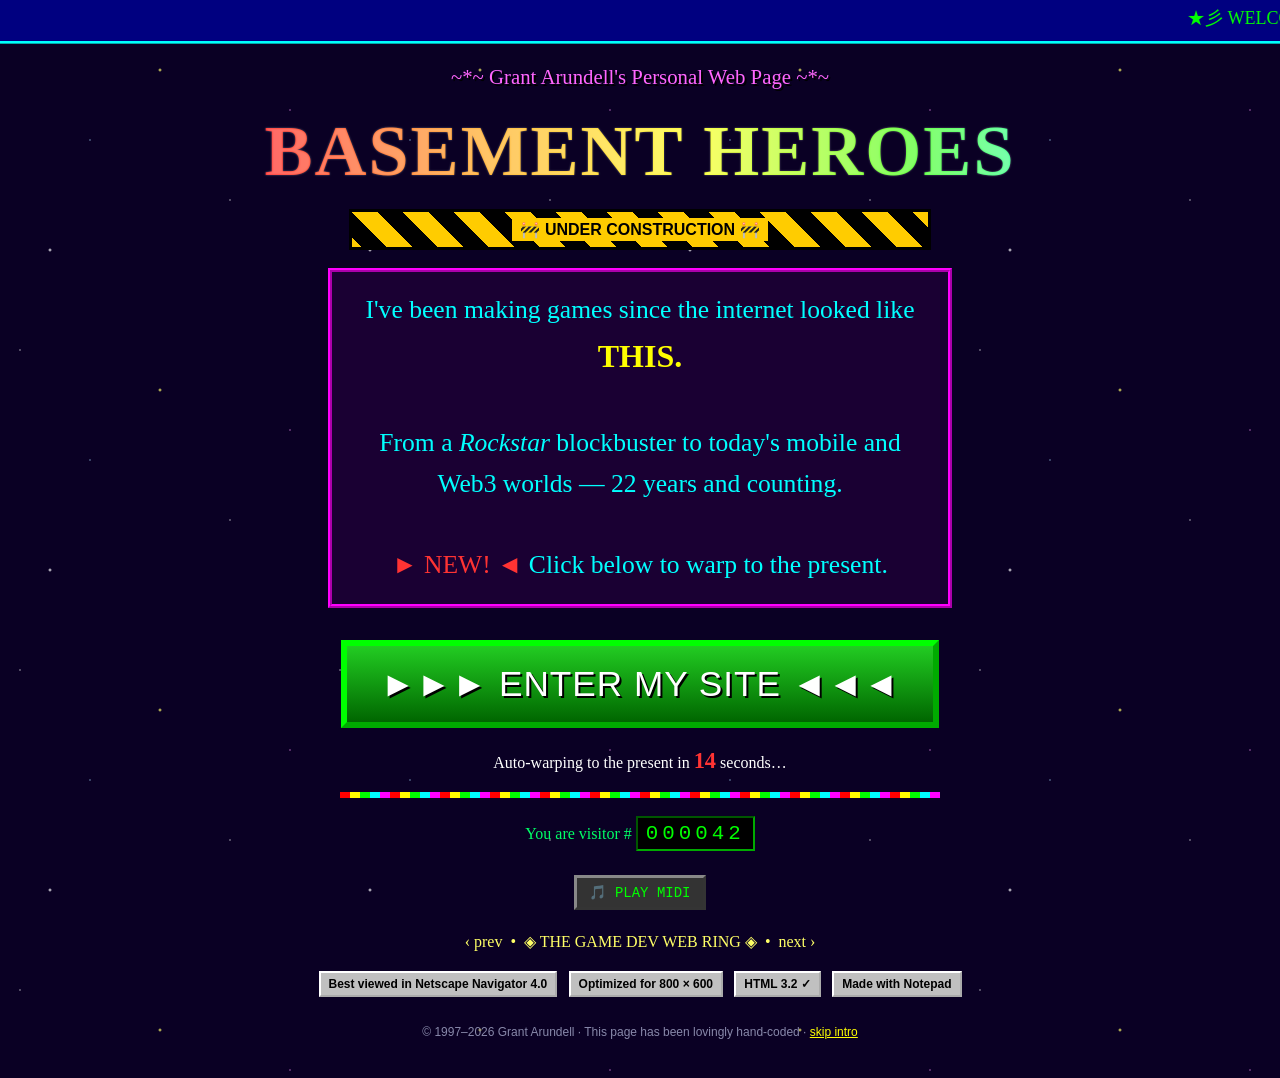
==== index.html @ 357cb103 "Retro experiment: GeoCities-style splash landing that auto-advances to home.html" ====
<!DOCTYPE html>
<html lang="en">
<head>
  <meta charset="UTF-8" />
  <meta name="viewport" content="width=device-width, initial-scale=1.0" />
  <title>~*~ Welcome to Grant Arundell's Homepage ~*~</title>
  <meta name="description" content="Grant Arundell has been making games since the internet looked like THIS. Enter the site." />
  <style>
    html, body { margin: 0; padding: 0; }
    body {
      background-color: #0a0024;
      background-image:
        radial-gradient(1px 1px at 20px 30px, #ffffff, transparent),
        radial-gradient(1px 1px at 90px 140px, #aaddff, transparent),
        radial-gradient(2px 2px at 160px 70px, #ffff66, transparent),
        radial-gradient(1px 1px at 230px 200px, #ffffff, transparent),
        radial-gradient(1px 1px at 290px 110px, #ff99ff, transparent),
        radial-gradient(2px 2px at 50px 250px, #ffffff, transparent);
      background-repeat: repeat;
      background-size: 320px 320px;
      font-family: "Comic Sans MS", "Comic Sans", "Chalkboard", cursive;
      color: #00ff66;
      text-align: center;
      cursor: crosshair;
      overflow-x: hidden;
    }
    a { color: #ffff00; }
    .top-marquee {
      background: #000080; color: #00ff00; border-bottom: 3px ridge #00ffff;
      font-family: "Times New Roman", serif; font-size: 18px; padding: 6px 0;
    }
    .wrap { max-width: 760px; margin: 18px auto; padding: 0 10px; }
    .title {
      font-size: clamp(2.2rem, 9vw, 4.5rem); font-weight: bold; letter-spacing: 2px;
      background: linear-gradient(90deg, #ff0000, #ff9900, #ffff00, #33ff00, #00ffff, #3366ff, #cc33ff, #ff0000);
      background-size: 200% auto;
      -webkit-background-clip: text; background-clip: text; -webkit-text-fill-color: transparent;
      animation: rainbow 6s linear infinite;
      text-shadow: 0 0 2px rgba(255,255,255,.4);
      margin: 6px 0;
    }
    @keyframes rainbow { to { background-position: 200% center; } }
    .subtitle { font-size: 1.3rem; color: #ff66ff; text-shadow: 2px 2px 0 #000; }
    .blink { animation: blink 1s steps(2, start) infinite; }
    @keyframes blink { to { visibility: hidden; } }
    .construction {
      margin: 16px auto; padding: 8px; max-width: 560px; color: #000; font-weight: bold;
      font-family: "Arial", sans-serif; border: 3px solid #000;
      background: repeating-linear-gradient(45deg, #ffcc00, #ffcc00 18px, #000 18px, #000 36px);
      background-size: 51px 51px; animation: march 1.2s linear infinite;
    }
    .construction span { background: #ffcc00; padding: 3px 8px; }
    @keyframes march { to { background-position: 51px 0; } }
    .message {
      font-family: "Times New Roman", serif; font-size: clamp(1.1rem, 3.2vw, 1.6rem);
      color: #00ffff; background: #1a0033; border: 4px ridge #ff00ff;
      padding: 18px; margin: 18px auto; max-width: 580px; line-height: 1.6;
    }
    .message b { color: #ffff00; font-size: 1.25em; }
    .enter-btn {
      display: inline-block; margin: 14px 0; padding: 18px 34px;
      font-family: "Impact", "Arial Black", sans-serif; font-size: clamp(1.4rem, 5vw, 2.2rem);
      color: #ffffff; text-decoration: none;
      background: linear-gradient(#22cc22, #006600); border: 6px outset #00ff00;
      text-shadow: 2px 2px 0 #000; letter-spacing: 1px;
    }
    .enter-btn:active { border-style: inset; }
    .enter-btn:hover { background: linear-gradient(#33ff33, #009900); }
    .countdown { font-size: 1rem; color: #ffffff; margin-top: 6px; }
    .countdown b { color: #ff3333; font-size: 1.4em; }
    hr.fancy { border: 0; height: 6px; margin: 18px auto; max-width: 600px;
      background: repeating-linear-gradient(90deg, #ff0000 0 10px, #ffff00 10px 20px, #00ff00 20px 30px, #00ffff 30px 40px, #ff00ff 40px 50px); }
    .counter { font-family: "Courier New", monospace; display: inline-block; background: #000;
      color: #00ff00; border: 2px inset #00aa00; padding: 4px 8px; letter-spacing: 4px; font-size: 1.3rem; }
    .badges { margin: 16px auto; font-family: "Arial", sans-serif; font-size: 12px; color: #cccccc; }
    .badge { display: inline-block; background: #c0c0c0; color: #000; border: 2px outset #fff;
      padding: 4px 8px; margin: 4px; font-weight: bold; }
    .webring { font-family: "Times New Roman", serif; color: #ffff66; margin: 14px auto; }
    .tunes { background: #333; color: #0f0; border: 3px outset #888; font-family: monospace;
      font-size: 14px; padding: 6px 12px; cursor: pointer; margin: 8px; }
    .footer { font-size: 12px; color: #8888aa; font-family: "Arial", sans-serif; margin: 24px 0 40px; }
    .spark { position: fixed; pointer-events: none; z-index: 9999; font-size: 14px;
      animation: fade .8s linear forwards; }
    @keyframes fade { to { opacity: 0; transform: translateY(-14px) scale(.4); } }
  </style>
</head>
<body>
  <div class="top-marquee">
    <marquee scrollamount="6">★彡 WELCOME TO MY HOMEPAGE 彡★ &nbsp; You are visitor number — see below! &nbsp; ✉ Sign my guestbook! &nbsp; 🎮 Now playing: 22 years of shipping games &nbsp; ★彡 WELCOME 彡★</marquee>
  </div>

  <div class="wrap">
    <p class="subtitle"><span class="blink">~*~</span> Grant Arundell's Personal Web Page <span class="blink">~*~</span></p>
    <div class="title">BASEMENT&nbsp;HEROES</div>

    <div class="construction"><span>🚧 UNDER CONSTRUCTION 🚧</span></div>

    <div class="message">
      I've been making games since the internet looked like <b>THIS.</b>
      <br /><br />
      From a <i>Rockstar</i> blockbuster to today's mobile and Web3 worlds — 22 years and counting.
      <br /><br />
      <span class="blink" style="color:#ff3333;">► NEW! ◄</span> Click below to warp to the present.
    </div>

    <a class="enter-btn" href="home.html">►►► ENTER MY SITE ◄◄◄</a>
    <p class="countdown">Auto-warping to the present in <b id="cd">15</b> seconds…</p>

    <hr class="fancy" />

    <p>You are visitor # <span class="counter" id="hits">000042</span></p>

    <button class="tunes" id="tunes" type="button">🎵 PLAY MIDI</button>

    <div class="webring">‹ prev &nbsp;•&nbsp; ◈ THE GAME DEV WEB RING ◈ &nbsp;•&nbsp; next ›</div>

    <div class="badges">
      <span class="badge">Best viewed in Netscape Navigator 4.0</span>
      <span class="badge">Optimized for 800 × 600</span>
      <span class="badge">HTML 3.2 ✓</span>
      <span class="badge">Made with Notepad</span>
    </div>

    <p class="footer">© 1997–2026 Grant Arundell · This page has been lovingly hand-coded · <a href="home.html">skip intro</a></p>
  </div>

  <script>
    // ── 15-second auto-warp to the real site ──
    var n = 15, cd = document.getElementById('cd');
    var timer = setInterval(function () {
      n -= 1;
      if (cd) cd.textContent = n;
      if (n <= 0) { clearInterval(timer); window.location.href = 'home.html'; }
    }, 1000);

    // ── Classic visitor hit counter (localStorage) ──
    try {
      var v = parseInt(localStorage.getItem('bh_hits') || '41', 10) + 1;
      localStorage.setItem('bh_hits', v);
      document.getElementById('hits').textContent = String(v).padStart(6, '0');
    } catch (e) {}

    // ── Sparkle cursor trail ──
    var last = 0;
    document.addEventListener('mousemove', function (e) {
      var now = Date.now();
      if (now - last < 40) return;
      last = now;
      var s = document.createElement('span');
      s.className = 'spark';
      s.textContent = ['✦', '✧', '⋆', '✩'][Math.floor((now / 40) % 4)];
      s.style.left = e.clientX + 'px';
      s.style.top = e.clientY + 'px';
      s.style.color = ['#ff0', '#0ff', '#f0f', '#fff'][Math.floor((now / 40) % 4)];
      document.body.appendChild(s);
      setTimeout(function () { s.remove(); }, 800);
    });

    // ── Cheesy WebAudio "MIDI" loop ──
    var actx = null, step = 0, seq = null, playing = false;
    var notes = [262, 330, 392, 523, 392, 330, 294, 349]; // little major-key noodle
    var btn = document.getElementById('tunes');
    btn.addEventListener('click', function () {
      if (!playing) {
        actx = actx || new (window.AudioContext || window.webkitAudioContext)();
        playing = true; btn.textContent = '🔇 STOP MIDI';
        seq = setInterval(function () {
          var o = actx.createOscillator(), g = actx.createGain();
          o.type = 'square'; o.frequency.value = notes[step % notes.length];
          g.gain.value = 0.06; o.connect(g); g.connect(actx.destination);
          o.start(); o.stop(actx.currentTime + 0.18);
          step += 1;
        }, 220);
      } else {
        playing = false; btn.textContent = '🎵 PLAY MIDI';
        clearInterval(seq);
      }
    });
  </script>
</body>
</html>
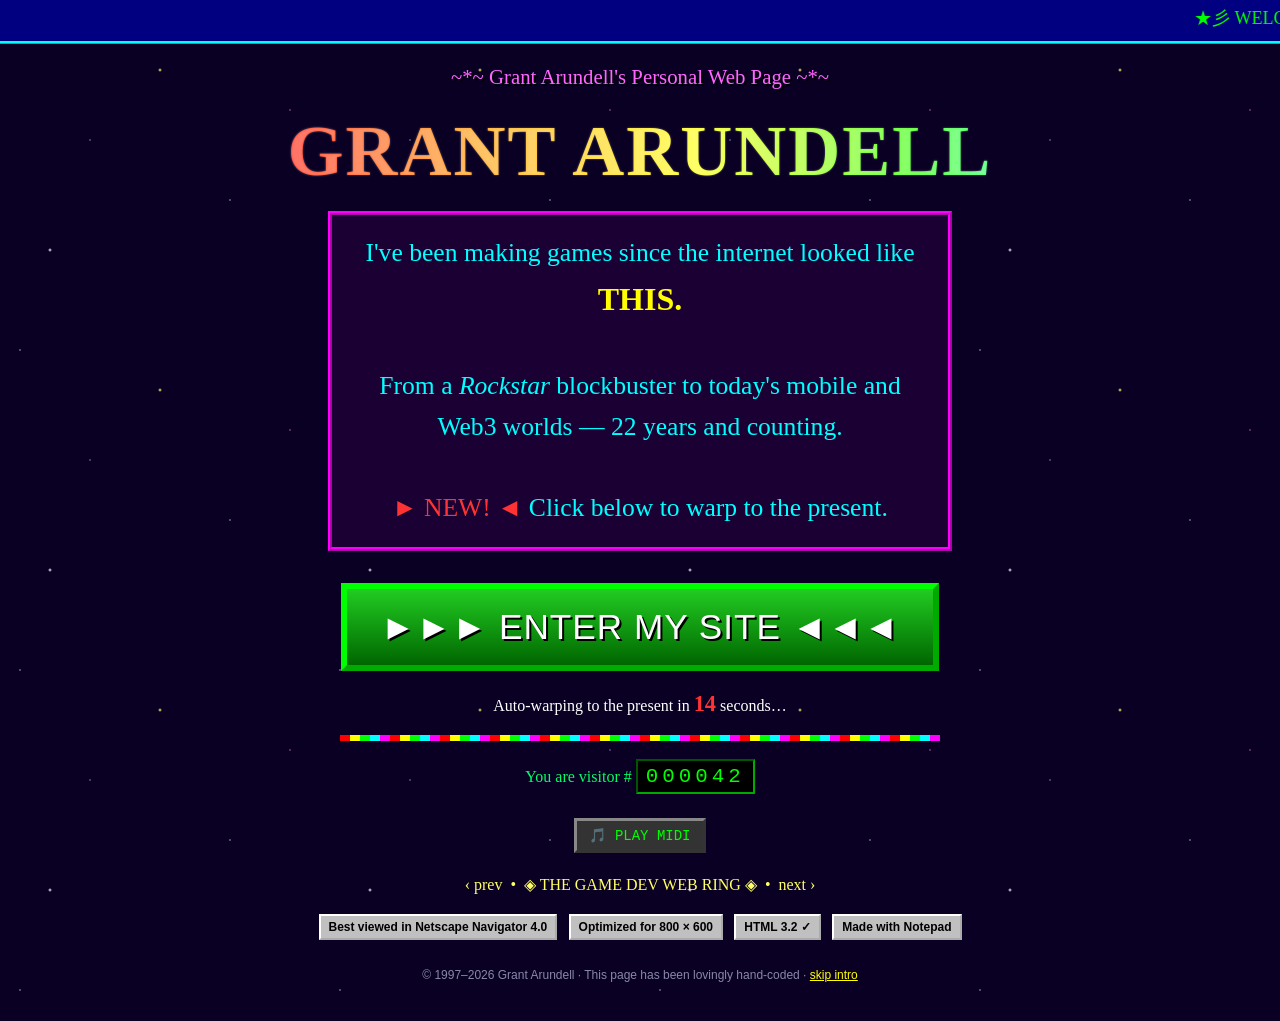
==== commit b9e039ff: "Retro: remove Under Construction banner and Basement Heroes branding (title = name)" ====
--- a/index.html
+++ b/index.html
@@ -43,14 +43,6 @@
     .subtitle { font-size: 1.3rem; color: #ff66ff; text-shadow: 2px 2px 0 #000; }
     .blink { animation: blink 1s steps(2, start) infinite; }
     @keyframes blink { to { visibility: hidden; } }
-    .construction {
-      margin: 16px auto; padding: 8px; max-width: 560px; color: #000; font-weight: bold;
-      font-family: "Arial", sans-serif; border: 3px solid #000;
-      background: repeating-linear-gradient(45deg, #ffcc00, #ffcc00 18px, #000 18px, #000 36px);
-      background-size: 51px 51px; animation: march 1.2s linear infinite;
-    }
-    .construction span { background: #ffcc00; padding: 3px 8px; }
-    @keyframes march { to { background-position: 51px 0; } }
     .message {
       font-family: "Times New Roman", serif; font-size: clamp(1.1rem, 3.2vw, 1.6rem);
       color: #00ffff; background: #1a0033; border: 4px ridge #ff00ff;
@@ -91,9 +83,7 @@
 
   <div class="wrap">
     <p class="subtitle"><span class="blink">~*~</span> Grant Arundell's Personal Web Page <span class="blink">~*~</span></p>
-    <div class="title">BASEMENT&nbsp;HEROES</div>
-
-    <div class="construction"><span>🚧 UNDER CONSTRUCTION 🚧</span></div>
+    <div class="title">GRANT&nbsp;ARUNDELL</div>
 
     <div class="message">
       I've been making games since the internet looked like <b>THIS.</b>
@@ -135,8 +125,8 @@
 
     // ── Classic visitor hit counter (localStorage) ──
     try {
-      var v = parseInt(localStorage.getItem('bh_hits') || '41', 10) + 1;
-      localStorage.setItem('bh_hits', v);
+      var v = parseInt(localStorage.getItem('visit_count') || '41', 10) + 1;
+      localStorage.setItem('visit_count', v);
       document.getElementById('hits').textContent = String(v).padStart(6, '0');
     } catch (e) {}
 
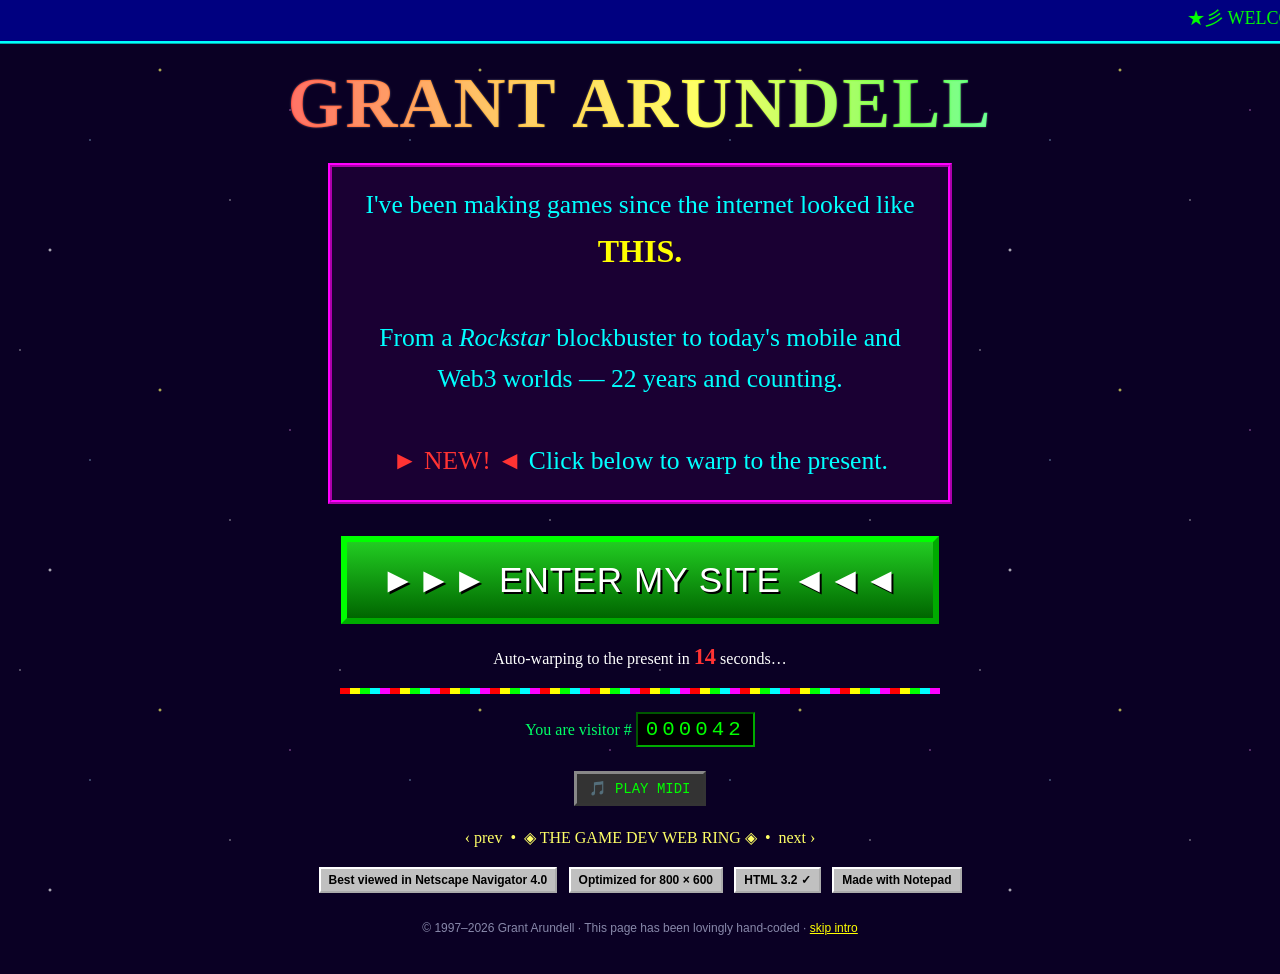
==== commit a31e903b: "Retro: remove 'Personal Web Page' subtitle" ====
--- a/index.html
+++ b/index.html
@@ -82,7 +82,6 @@
   </div>
 
   <div class="wrap">
-    <p class="subtitle"><span class="blink">~*~</span> Grant Arundell's Personal Web Page <span class="blink">~*~</span></p>
     <div class="title">GRANT&nbsp;ARUNDELL</div>
 
     <div class="message">
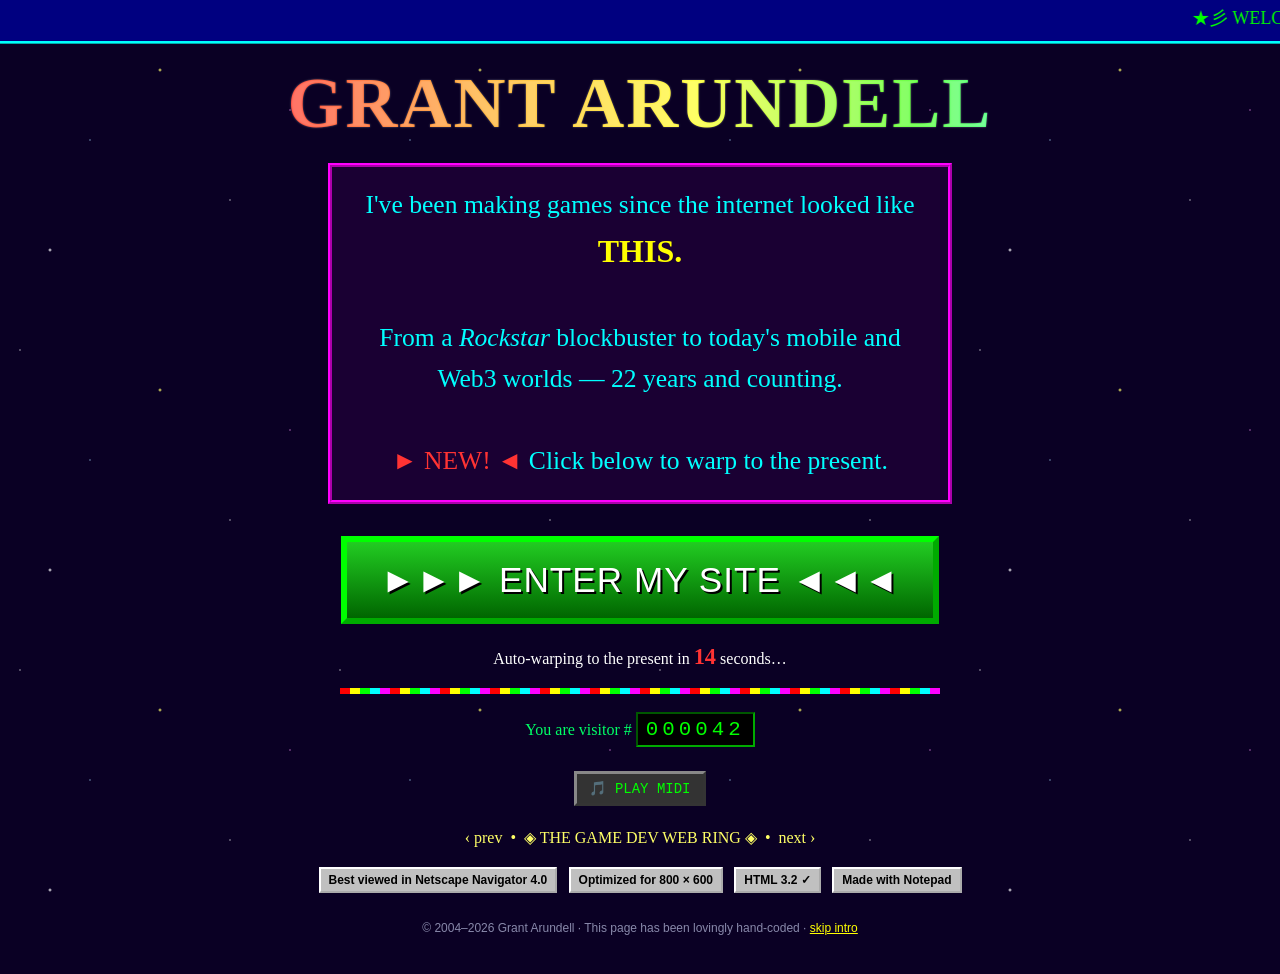
==== commit 7d60c906: "Retro: footer year 2004-2026" ====
--- a/index.html
+++ b/index.html
@@ -110,7 +110,7 @@
       <span class="badge">Made with Notepad</span>
     </div>
 
-    <p class="footer">© 1997–2026 Grant Arundell · This page has been lovingly hand-coded · <a href="home.html">skip intro</a></p>
+    <p class="footer">© 2004–2026 Grant Arundell · This page has been lovingly hand-coded · <a href="home.html">skip intro</a></p>
   </div>
 
   <script>
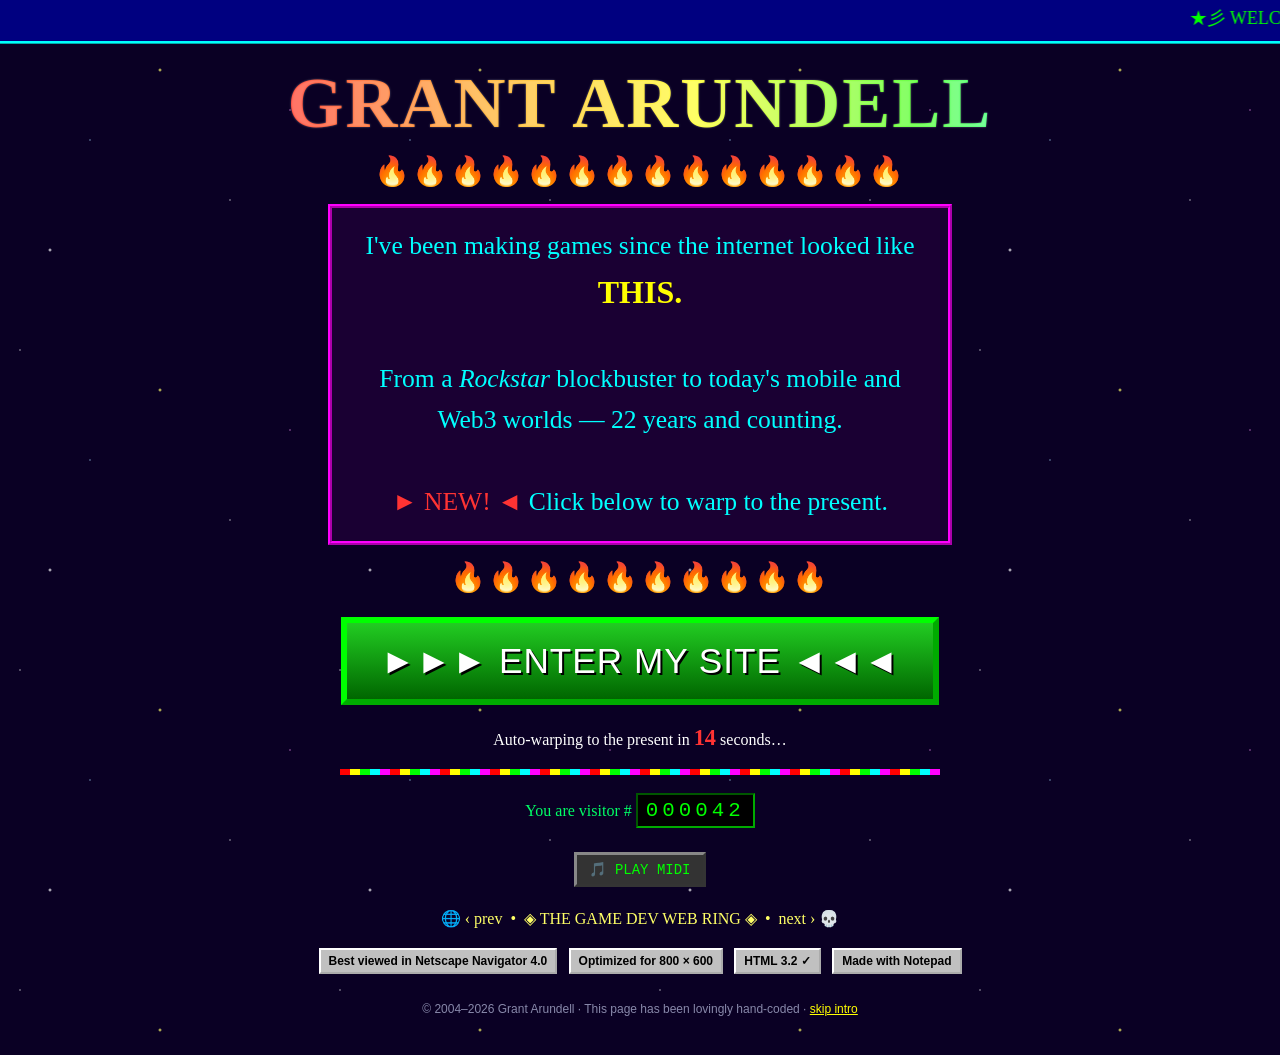
==== commit 4f09c0f6: "Retro: add animated flame bars + spinning globe/skull" ====
--- a/index.html
+++ b/index.html
@@ -71,6 +71,17 @@
     .tunes { background: #333; color: #0f0; border: 3px outset #888; font-family: monospace;
       font-size: 14px; padding: 6px 12px; cursor: pointer; margin: 8px; }
     .footer { font-size: 12px; color: #8888aa; font-family: "Arial", sans-serif; margin: 24px 0 40px; }
+    .flames { font-size: 1.8rem; line-height: 1; letter-spacing: 2px; margin: 12px 0; }
+    .flames span { display: inline-block; transform-origin: bottom center;
+      animation: flicker .4s ease-in-out infinite alternate; }
+    .flames span:nth-child(2n) { animation-duration: .55s; }
+    .flames span:nth-child(3n) { animation-duration: .3s; }
+    @keyframes flicker {
+      from { transform: scaleY(.9) rotate(-5deg); filter: drop-shadow(0 0 2px #ff8800); }
+      to   { transform: scaleY(1.2) rotate(5deg); filter: drop-shadow(0 -3px 7px #ff3300); }
+    }
+    .spin { display: inline-block; animation: spin 2.4s linear infinite; }
+    @keyframes spin { to { transform: rotate(360deg); } }
     .spark { position: fixed; pointer-events: none; z-index: 9999; font-size: 14px;
       animation: fade .8s linear forwards; }
     @keyframes fade { to { opacity: 0; transform: translateY(-14px) scale(.4); } }
@@ -83,6 +94,7 @@
 
   <div class="wrap">
     <div class="title">GRANT&nbsp;ARUNDELL</div>
+    <div class="flames" aria-hidden="true"><span>🔥</span><span>🔥</span><span>🔥</span><span>🔥</span><span>🔥</span><span>🔥</span><span>🔥</span><span>🔥</span><span>🔥</span><span>🔥</span><span>🔥</span><span>🔥</span><span>🔥</span><span>🔥</span></div>
 
     <div class="message">
       I've been making games since the internet looked like <b>THIS.</b>
@@ -92,6 +104,7 @@
       <span class="blink" style="color:#ff3333;">► NEW! ◄</span> Click below to warp to the present.
     </div>
 
+    <div class="flames" aria-hidden="true"><span>🔥</span><span>🔥</span><span>🔥</span><span>🔥</span><span>🔥</span><span>🔥</span><span>🔥</span><span>🔥</span><span>🔥</span><span>🔥</span></div>
     <a class="enter-btn" href="home.html">►►► ENTER MY SITE ◄◄◄</a>
     <p class="countdown">Auto-warping to the present in <b id="cd">15</b> seconds…</p>
 
@@ -101,7 +114,7 @@
 
     <button class="tunes" id="tunes" type="button">🎵 PLAY MIDI</button>
 
-    <div class="webring">‹ prev &nbsp;•&nbsp; ◈ THE GAME DEV WEB RING ◈ &nbsp;•&nbsp; next ›</div>
+    <div class="webring"><span class="spin">🌐</span> ‹ prev &nbsp;•&nbsp; ◈ THE GAME DEV WEB RING ◈ &nbsp;•&nbsp; next › <span class="spin">💀</span></div>
 
     <div class="badges">
       <span class="badge">Best viewed in Netscape Navigator 4.0</span>
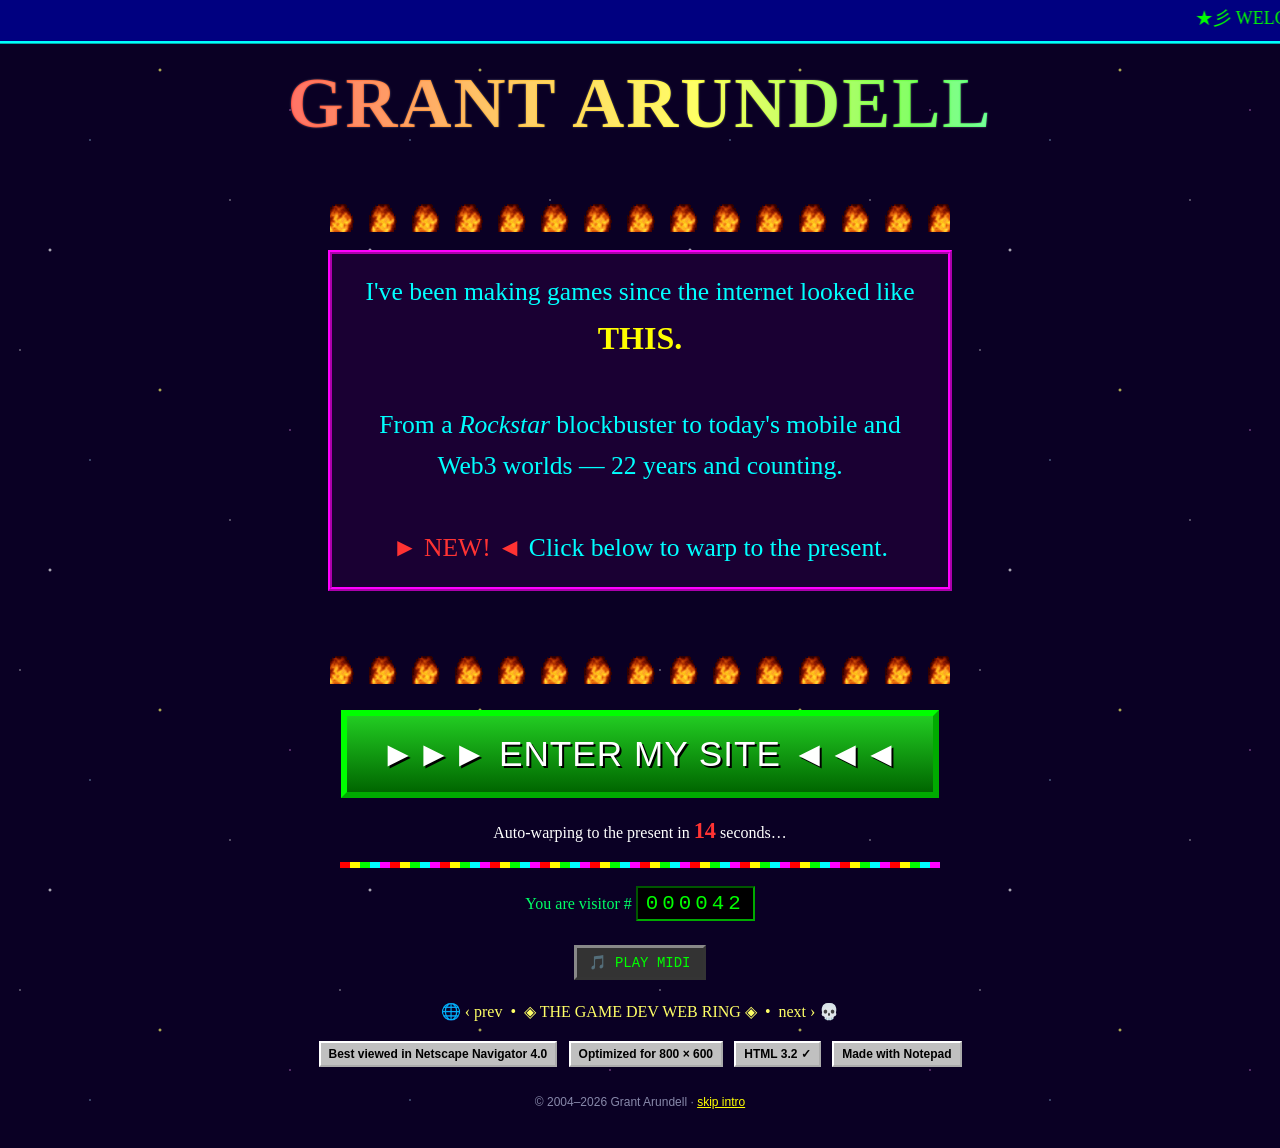
==== commit ba27a7a0: "Retro: real animated flame-bar GIF (tiled) replacing CSS flames; drop hand-coded footer line" ====
--- a/index.html
+++ b/index.html
@@ -71,15 +71,8 @@
     .tunes { background: #333; color: #0f0; border: 3px outset #888; font-family: monospace;
       font-size: 14px; padding: 6px 12px; cursor: pointer; margin: 8px; }
     .footer { font-size: 12px; color: #8888aa; font-family: "Arial", sans-serif; margin: 24px 0 40px; }
-    .flames { font-size: 1.8rem; line-height: 1; letter-spacing: 2px; margin: 12px 0; }
-    .flames span { display: inline-block; transform-origin: bottom center;
-      animation: flicker .4s ease-in-out infinite alternate; }
-    .flames span:nth-child(2n) { animation-duration: .55s; }
-    .flames span:nth-child(3n) { animation-duration: .3s; }
-    @keyframes flicker {
-      from { transform: scaleY(.9) rotate(-5deg); filter: drop-shadow(0 0 2px #ff8800); }
-      to   { transform: scaleY(1.2) rotate(5deg); filter: drop-shadow(0 -3px 7px #ff3300); }
-    }
+    .firebar { height: 75px; max-width: 620px; margin: 12px auto;
+      background: url("assets/img/fire.gif") repeat-x center; image-rendering: pixelated; }
     .spin { display: inline-block; animation: spin 2.4s linear infinite; }
     @keyframes spin { to { transform: rotate(360deg); } }
     .spark { position: fixed; pointer-events: none; z-index: 9999; font-size: 14px;
@@ -94,7 +87,7 @@
 
   <div class="wrap">
     <div class="title">GRANT&nbsp;ARUNDELL</div>
-    <div class="flames" aria-hidden="true"><span>🔥</span><span>🔥</span><span>🔥</span><span>🔥</span><span>🔥</span><span>🔥</span><span>🔥</span><span>🔥</span><span>🔥</span><span>🔥</span><span>🔥</span><span>🔥</span><span>🔥</span><span>🔥</span></div>
+    <div class="firebar" aria-hidden="true"></div>
 
     <div class="message">
       I've been making games since the internet looked like <b>THIS.</b>
@@ -104,7 +97,7 @@
       <span class="blink" style="color:#ff3333;">► NEW! ◄</span> Click below to warp to the present.
     </div>
 
-    <div class="flames" aria-hidden="true"><span>🔥</span><span>🔥</span><span>🔥</span><span>🔥</span><span>🔥</span><span>🔥</span><span>🔥</span><span>🔥</span><span>🔥</span><span>🔥</span></div>
+    <div class="firebar" aria-hidden="true"></div>
     <a class="enter-btn" href="home.html">►►► ENTER MY SITE ◄◄◄</a>
     <p class="countdown">Auto-warping to the present in <b id="cd">15</b> seconds…</p>
 
@@ -123,7 +116,7 @@
       <span class="badge">Made with Notepad</span>
     </div>
 
-    <p class="footer">© 2004–2026 Grant Arundell · This page has been lovingly hand-coded · <a href="home.html">skip intro</a></p>
+    <p class="footer">© 2004–2026 Grant Arundell · <a href="home.html">skip intro</a></p>
   </div>
 
   <script>
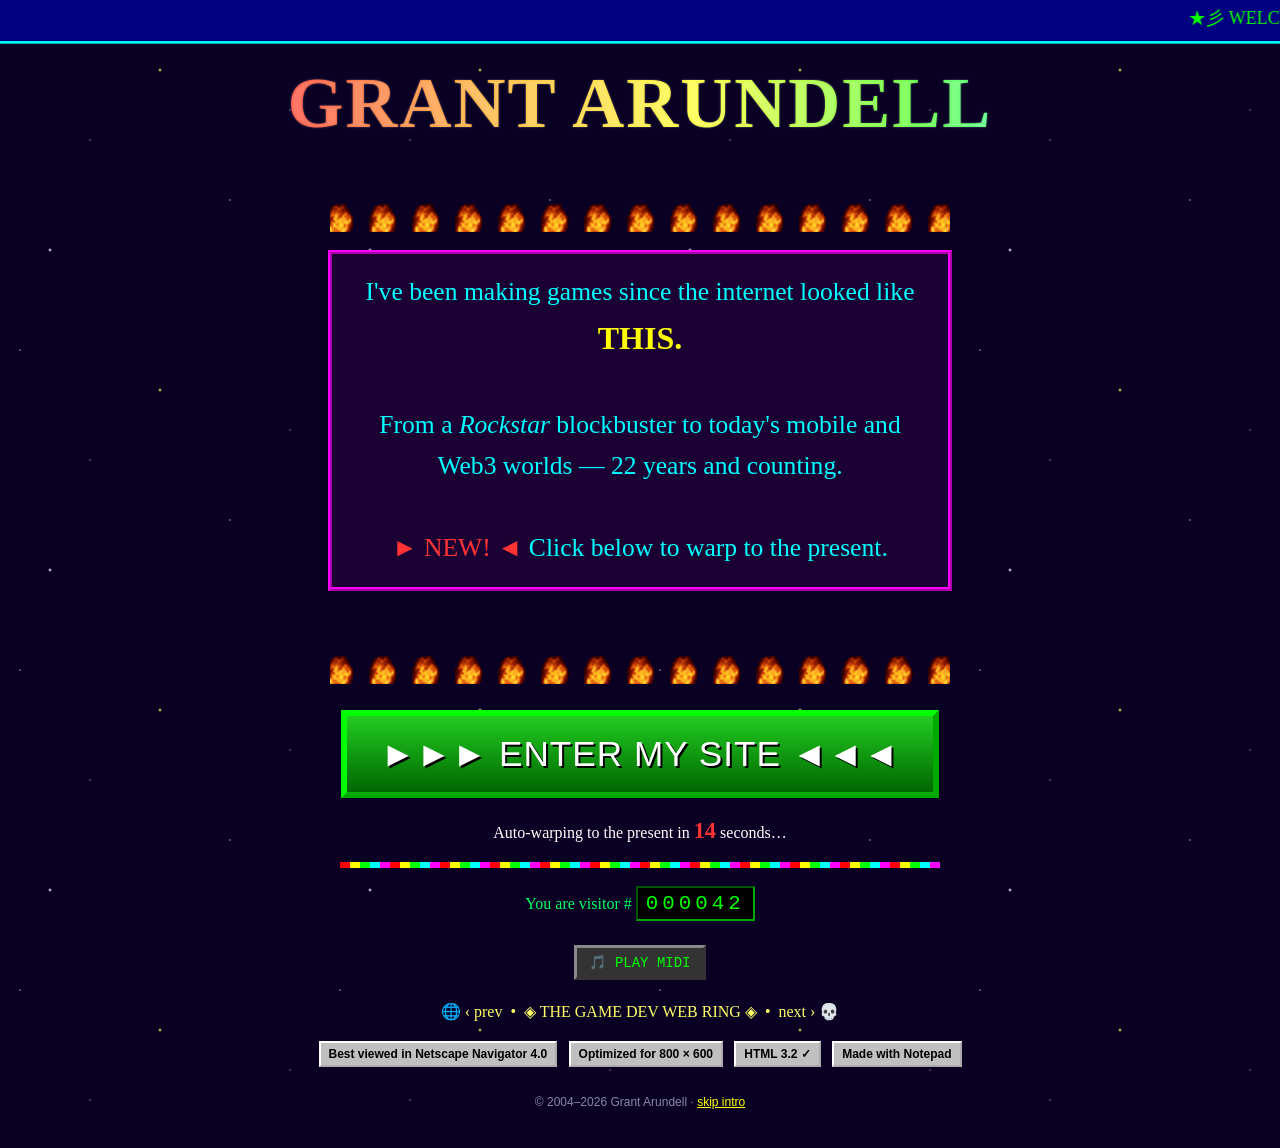
==== commit 06f3bbf9: "Retro: mobile-friendly landing (responsive breakpoint, wrapping title)" ====
--- a/index.html
+++ b/index.html
@@ -78,6 +78,18 @@
     .spark { position: fixed; pointer-events: none; z-index: 9999; font-size: 14px;
       animation: fade .8s linear forwards; }
     @keyframes fade { to { opacity: 0; transform: translateY(-14px) scale(.4); } }
+    @media (max-width: 600px) {
+      body { cursor: default; }
+      .wrap { margin: 12px auto; }
+      .title { letter-spacing: 0; line-height: 1.05; }
+      .top-marquee { font-size: 15px; }
+      .firebar { height: 48px; }
+      .message { padding: 14px; font-size: 1.05rem; margin: 14px auto; }
+      .enter-btn { padding: 14px 18px; font-size: 1.35rem; }
+      .counter { font-size: 1.1rem; letter-spacing: 2px; }
+      .webring { font-size: 13px; }
+      .badge { font-size: 11px; padding: 3px 6px; }
+    }
   </style>
 </head>
 <body>
@@ -86,7 +98,7 @@
   </div>
 
   <div class="wrap">
-    <div class="title">GRANT&nbsp;ARUNDELL</div>
+    <div class="title">GRANT ARUNDELL</div>
     <div class="firebar" aria-hidden="true"></div>
 
     <div class="message">
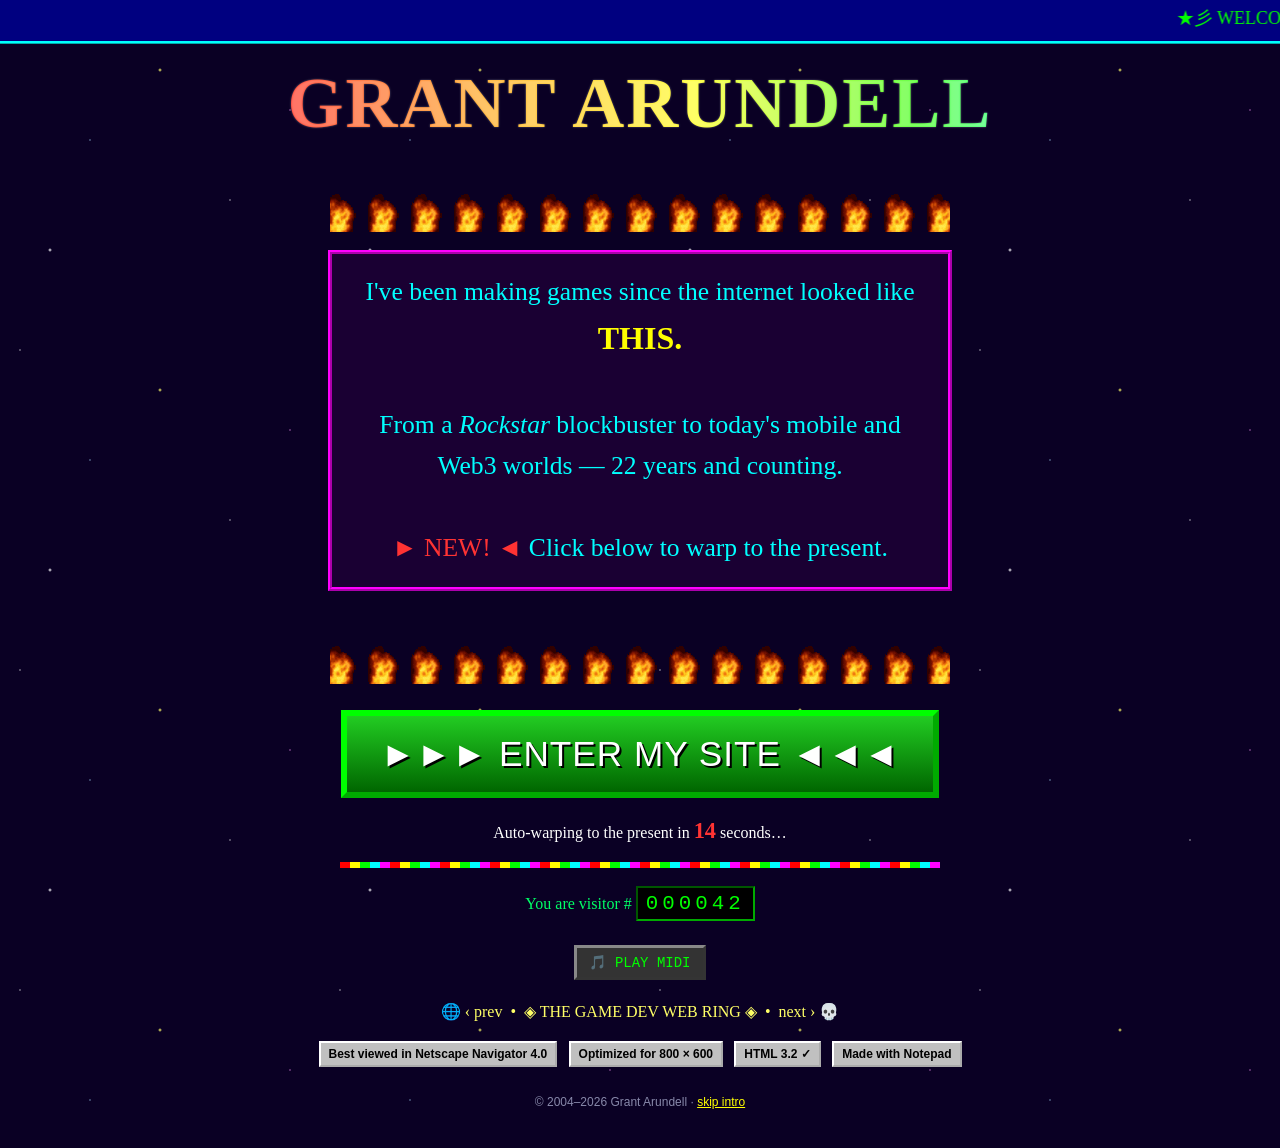
==== commit f8565646: "Retro: tighten mobile layout — one-line scaling ENTER button, compact message so countdown is visibl" ====
--- a/index.html
+++ b/index.html
@@ -80,12 +80,15 @@
     @keyframes fade { to { opacity: 0; transform: translateY(-14px) scale(.4); } }
     @media (max-width: 600px) {
       body { cursor: default; }
-      .wrap { margin: 12px auto; }
-      .title { letter-spacing: 0; line-height: 1.05; }
-      .top-marquee { font-size: 15px; }
-      .firebar { height: 48px; }
-      .message { padding: 14px; font-size: 1.05rem; margin: 14px auto; }
-      .enter-btn { padding: 14px 18px; font-size: 1.35rem; }
+      .wrap { margin: 8px auto; }
+      .title { font-size: 2rem; letter-spacing: 0; line-height: 1.05; margin: 4px 0; }
+      .top-marquee { font-size: 15px; padding: 4px 0; }
+      .firebar { height: 34px; margin: 8px auto; }
+      .message { padding: 10px 12px; font-size: 0.92rem; line-height: 1.35; margin: 8px auto; }
+      .message br + br { display: none; }
+      .enter-btn { display: block; white-space: nowrap; letter-spacing: 0;
+        font-size: clamp(0.9rem, 4.6vw, 1.4rem); padding: 12px 8px; margin: 8px auto; }
+      .countdown { margin-top: 4px; font-size: 0.95rem; }
       .counter { font-size: 1.1rem; letter-spacing: 2px; }
       .webring { font-size: 13px; }
       .badge { font-size: 11px; padding: 3px 6px; }
